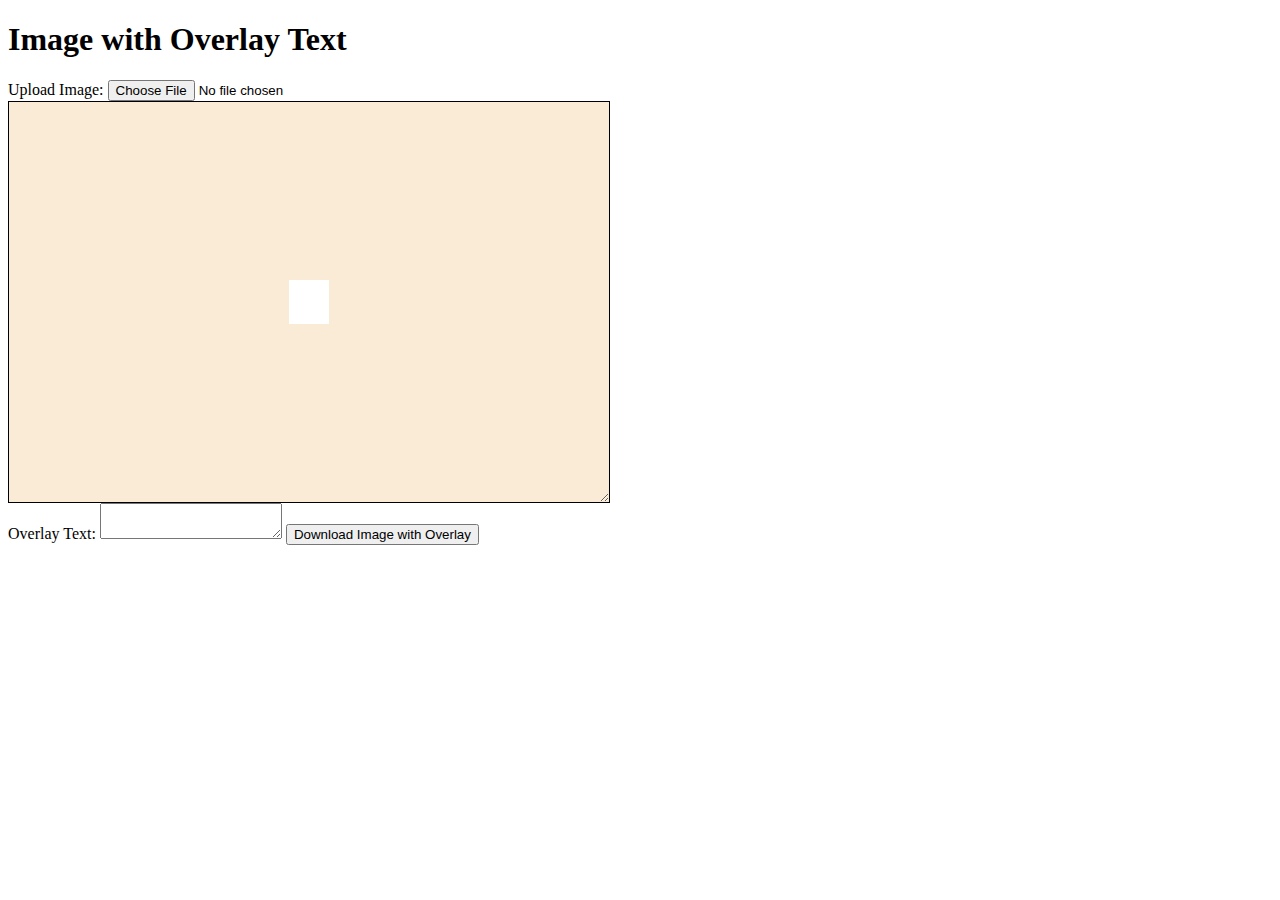
==== v3.html @ dcb63b70 "with resize" ====
<!DOCTYPE html>
<html lang="en">
    <head>
        <meta charset="UTF-8" />
        <meta name="viewport" content="width=device-width, initial-scale=1.0" />
        <title>Image with Overlay Text</title>
        <script src="https://html2canvas.hertzen.com/dist/html2canvas.min.js"></script>
        <style>
            .imageViewerContainer {
                position: relative;
                width: 600px;
                height: 400px;
                border: 1px solid black;
                overflow: auto;
                background-color: antiquewhite;
                resize: both;
            }
            .imageViewerTextContainer {
                position: absolute;
                top: 50%;
                left: 50%;
                font-size: 24px;
                font-weight: bold;
                transform: translate(-50%, -50%);
                background-color: white;
                padding: 10px 20px;
                max-width: 80%;
            }
            /* Hide scrollbar for Chrome, Safari and Opera */
            .scroll::-webkit-scrollbar {
                display: none;
            }

            /* Hide scrollbar for IE, Edge and Firefox */
            .scroll {
                -ms-overflow-style: none; /* IE and Edge */
                scrollbar-width: none; /* Firefox */
            }
        </style>
    </head>
    <body>
        <h1>Image with Overlay Text</h1>

        <!-- Input for image upload -->
        <label for="imageUpload">Upload Image:</label>
        <input
            type="file"
            id="imageUpload"
            accept="image/*"
            onchange="onImageUpload()"
        />

        <!-- Input for image viewer -->
        <div
            class="imageViewerContainer scroll"
            onresize="handleResize()"
            id="resizableContainer"
        >
            <div id="imageViewer"></div>
            <div class="imageViewerTextContainer">
                <p class="imageViewerText"></p>
            </div>
        </div>

        <!-- Input for overlay text -->
        <label for="overlayText">Overlay Text:</label>
        <textarea
            type="text"
            id="overlayText"
            placeholder="Enter overlay text"
            onchange="onOverlayTextChange(this.value)"
        >
        </textarea>

        <button onclick="onDownload()">Download Image with Overlay</button>
        <script>
            const inputHandler = function (e) {
                document.querySelector('.imageViewerText').innerText =
                    e.target.value;
            };
            const overlayInput = document.querySelector('#overlayText');
            overlayInput.addEventListener('input', (e) => inputHandler(e));

            function onImageUpload() {
                var imageUploadInput = document.getElementById('imageUpload');
                var imageViewer = document.getElementById('imageViewer');

                if (imageUploadInput.files && imageUploadInput.files[0]) {
                    var reader = new FileReader();

                    reader.onload = function (e) {
                        imageViewer.innerHTML = `<img src="${e.target.result}" alt="Uploaded Image" style="width: 100%;"  >`;

                        updateOverlayPreview();
                    };

                    reader.readAsDataURL(imageUploadInput.files[0]);
                }
            }

            function onDownload() {
                var imageViewer = document.querySelector(
                    '.imageViewerContainer'
                );

                html2canvas(imageViewer, {
                    useCORS: true, // Enable CORS support for external images
                }).then((canvas) => {
                    var link = document.createElement('a');
                    link.href = canvas.toDataURL('image/png');
                    link.download = 'image_with_overlay.png';
                    document.body.appendChild(link);
                    link.click();
                    document.body.removeChild(link);
                });
            }
            function handleResize() {
                var container = document.getElementById('resizableContainer');
                console.log(
                    'Container resized to width: ' +
                        container.offsetWidth +
                        ', height: ' +
                        container.offsetHeight
                );
            }
        </script>
    </body>
</html>
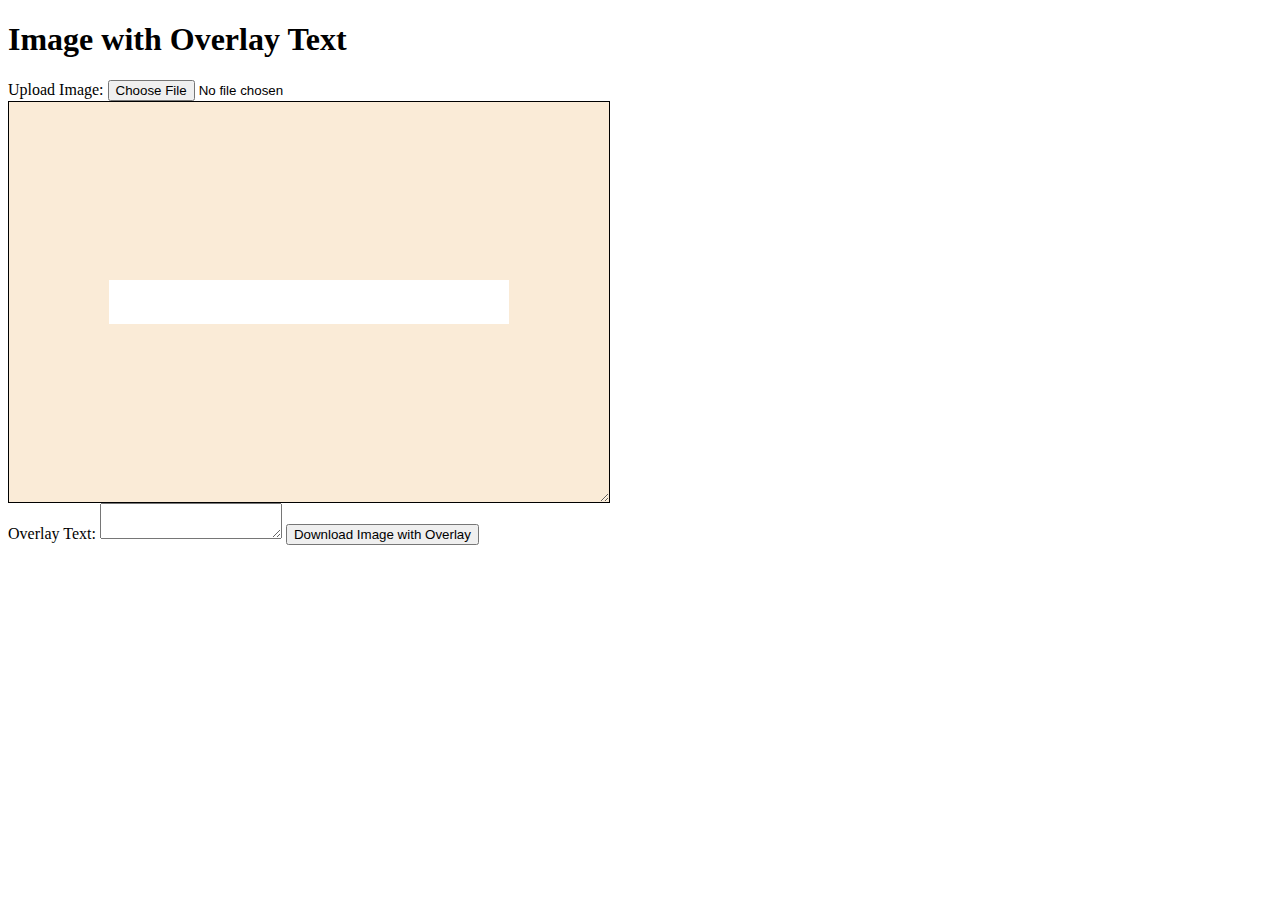
==== commit 5429f7cc: "udpate template" ====
--- a/v3.html
+++ b/v3.html
@@ -24,7 +24,8 @@
                 transform: translate(-50%, -50%);
                 background-color: white;
                 padding: 10px 20px;
-                max-width: 80%;
+                max-width: 60%;
+                width: 100%;
             }
             /* Hide scrollbar for Chrome, Safari and Opera */
             .scroll::-webkit-scrollbar {
